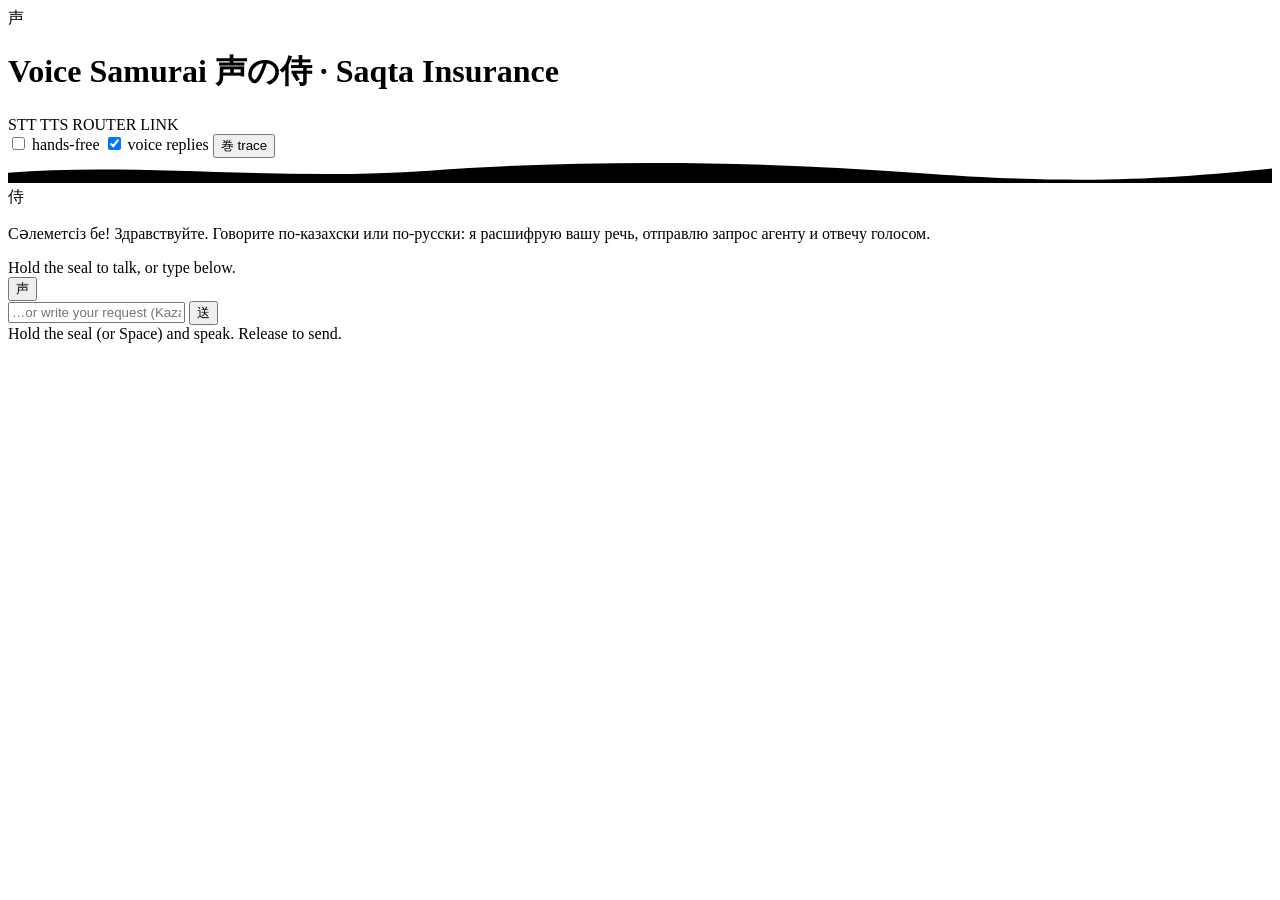
==== chat/static/index.html @ e7eb461c "Merge speech services and chat frontend; Docker stack with the Go router Bring the speech repository" ====
<!doctype html>
<html lang="en">
<head>
<meta charset="utf-8">
<meta name="viewport" content="width=device-width, initial-scale=1">
<title>Voice Samurai</title>
<link rel="preconnect" href="https://fonts.googleapis.com">
<link rel="stylesheet" href="https://fonts.googleapis.com/css2?family=Shippori+Mincho:wght@500;700&family=Noto+Serif:ital,wght@0,400;0,600;1,400&display=swap">
<link rel="stylesheet" href="/static/style.css">
</head>
<body>
<div class="seigaiha" aria-hidden="true"></div>

<header class="top">
  <div class="brand">
    <span class="kanji" aria-hidden="true">声</span>
    <div>
      <h1>Voice Samurai <span class="sub">声の侍 · Saqta Insurance</span></h1>
      <div class="crests">
        <span class="crest" id="crestStt" title="speech-to-text service">STT</span>
        <span class="crest" id="crestTts" title="text-to-speech service">TTS</span>
        <span class="crest" id="crestRouter" title="dialogue router (Go service)">ROUTER</span>
        <span class="crest" id="crestWs" title="websocket">LINK</span>
      </div>
    </div>
  </div>
  <div class="controls">
    <label class="toggle"><input type="checkbox" id="handsFree"> hands-free</label>
    <label class="toggle"><input type="checkbox" id="autoplay" checked> voice replies</label>
    <button class="ghost" id="traceBtn" title="show the routing trace">巻 trace</button>
  </div>
</header>
<svg class="brush" viewBox="0 0 1200 24" preserveAspectRatio="none" aria-hidden="true"><path d="M0 14 C 120 4, 260 22, 400 12 S 700 2, 860 14 S 1100 20, 1200 10 L1200 24 L0 24 Z" fill="currentColor"/></svg>

<main class="layout">
  <section class="scroll" id="chat" aria-live="polite">
    <div class="msg bot intro">
      <div class="seal" aria-hidden="true">侍</div>
      <div class="paper">
        <p>Сәлеметсіз бе! Здравствуйте. Говорите по-казахски или по-русски: я расшифрую вашу речь, отправлю запрос агенту и отвечу голосом.</p>
        <span class="meta">Hold the seal to talk, or type below.</span>
      </div>
    </div>
  </section>

  <aside class="byobu" id="trace" hidden>
    <h2>巻物 · Trace</h2>
    <div id="traceBody" class="tracebody"><p class="dim">No turns yet.</p></div>
  </aside>
</main>

<footer class="dock">
  <div class="live" id="live" hidden>
    <span class="dot"></span>
    <span class="livetext" id="liveText">…</span>
    <span class="blade"><i id="level"></i></span>
    <span class="timer" id="timer">0.0 s</span>
  </div>
  <div class="bar">
    <button class="hanko" id="mic" aria-label="hold to talk">
      <span class="ring"></span>
      <span class="glyph">声</span>
    </button>
    <form class="typebox" id="form" autocomplete="off">
      <input id="text" placeholder="…or write your request (Kazakh / Russian)" maxlength="2000">
      <button type="submit" class="send" aria-label="send">送</button>
    </form>
  </div>
  <div class="hint" id="hint">Hold the seal (or Space) and speak. Release to send.</div>
</footer>

<script src="/static/app.js"></script>
</body>
</html>
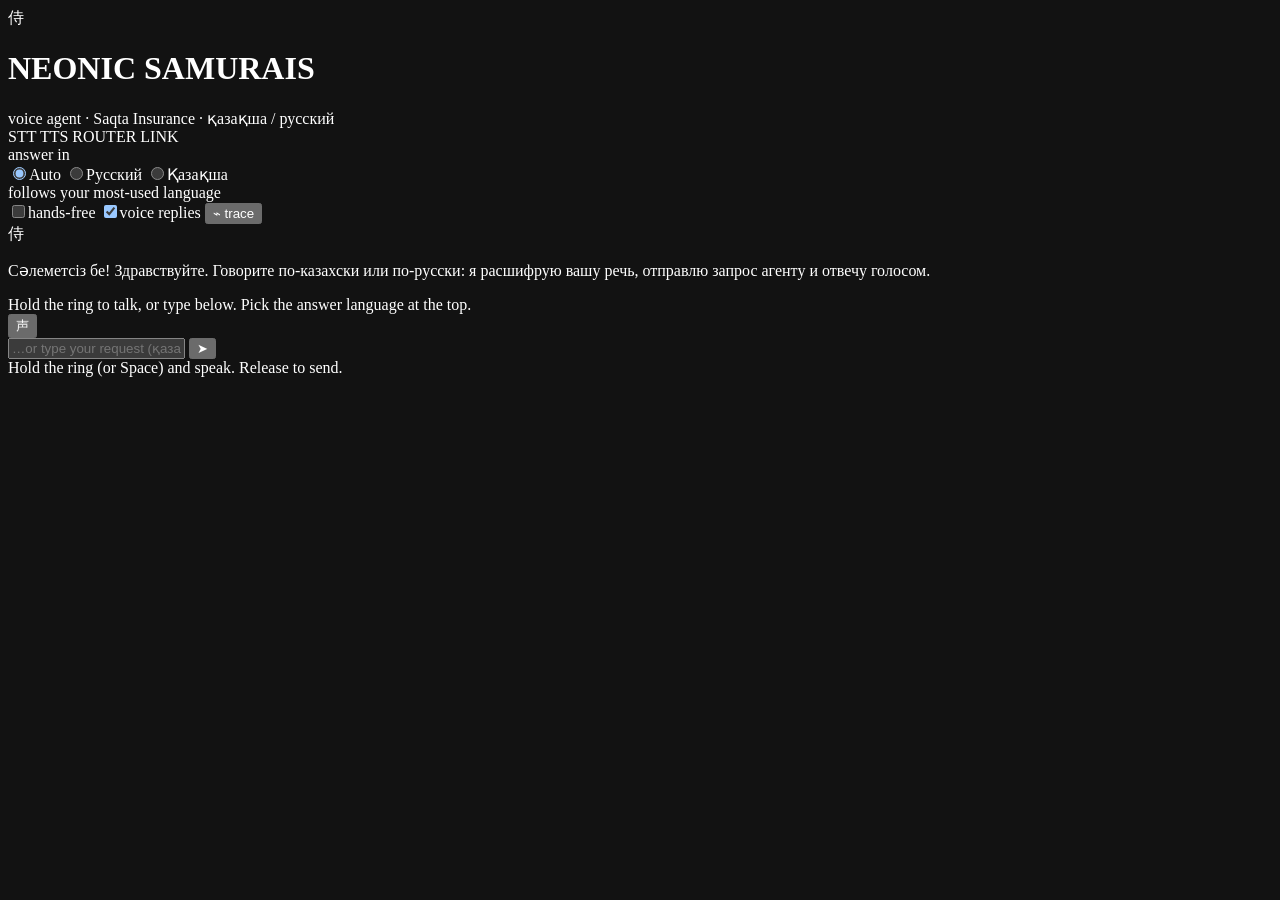
==== commit 3d576ae2: "Neonic Samurais chat redesign and answer-language picker - Restyle the chat as a neon night city (ma" ====
--- a/chat/static/index.html
+++ b/chat/static/index.html
@@ -3,19 +3,23 @@
 <head>
 <meta charset="utf-8">
 <meta name="viewport" content="width=device-width, initial-scale=1">
-<title>Voice Samurai</title>
+<meta name="color-scheme" content="dark">
+<title>Neonic Samurais</title>
 <link rel="preconnect" href="https://fonts.googleapis.com">
-<link rel="stylesheet" href="https://fonts.googleapis.com/css2?family=Shippori+Mincho:wght@500;700&family=Noto+Serif:ital,wght@0,400;0,600;1,400&display=swap">
+<link rel="preconnect" href="https://fonts.gstatic.com" crossorigin>
+<link rel="stylesheet" href="https://fonts.googleapis.com/css2?family=Unbounded:wght@500;700;900&family=Exo+2:ital,wght@0,400;0,500;0,600;1,400&family=JetBrains+Mono:wght@400;600&display=swap">
 <link rel="stylesheet" href="/static/style.css">
 </head>
 <body>
-<div class="seigaiha" aria-hidden="true"></div>
+<div class="city" aria-hidden="true"><div class="sun"></div><div class="grid"></div></div>
+<div class="scanlines" aria-hidden="true"></div>
 
 <header class="top">
   <div class="brand">
-    <span class="kanji" aria-hidden="true">声</span>
+    <span class="logo" aria-hidden="true"><span class="blade"></span><span class="kanji">侍</span></span>
     <div>
-      <h1>Voice Samurai <span class="sub">声の侍 · Saqta Insurance</span></h1>
+      <h1><span class="neon-m">NEONIC</span> <span class="neon-c">SAMURAIS</span></h1>
+      <div class="sub">voice agent · Saqta Insurance · қазақша / русский</div>
       <div class="crests">
         <span class="crest" id="crestStt" title="speech-to-text service">STT</span>
         <span class="crest" id="crestTts" title="text-to-speech service">TTS</span>
@@ -25,12 +29,22 @@
     </div>
   </div>
   <div class="controls">
-    <label class="toggle"><input type="checkbox" id="handsFree"> hands-free</label>
-    <label class="toggle"><input type="checkbox" id="autoplay" checked> voice replies</label>
-    <button class="ghost" id="traceBtn" title="show the routing trace">巻 trace</button>
+    <div class="langpick" role="radiogroup" aria-label="answer language">
+      <span class="lp-label">answer in</span>
+      <div class="seg">
+        <label><input type="radio" name="replyLang" value="auto" checked><span>Auto</span></label>
+        <label><input type="radio" name="replyLang" value="ru"><span>Русский</span></label>
+        <label><input type="radio" name="replyLang" value="kk"><span>Қазақша</span></label>
+      </div>
+      <span class="lp-note" id="langNote" title="Auto answers in the language you have used most in this conversation">follows your most-used language</span>
+    </div>
+    <div class="switches">
+      <label class="toggle"><input type="checkbox" id="handsFree"><span>hands-free</span></label>
+      <label class="toggle"><input type="checkbox" id="autoplay" checked><span>voice replies</span></label>
+      <button class="ghost" id="traceBtn" title="show the routing trace">⌁ trace</button>
+    </div>
   </div>
 </header>
-<svg class="brush" viewBox="0 0 1200 24" preserveAspectRatio="none" aria-hidden="true"><path d="M0 14 C 120 4, 260 22, 400 12 S 700 2, 860 14 S 1100 20, 1200 10 L1200 24 L0 24 Z" fill="currentColor"/></svg>
 
 <main class="layout">
   <section class="scroll" id="chat" aria-live="polite">
@@ -38,13 +52,13 @@
       <div class="seal" aria-hidden="true">侍</div>
       <div class="paper">
         <p>Сәлеметсіз бе! Здравствуйте. Говорите по-казахски или по-русски: я расшифрую вашу речь, отправлю запрос агенту и отвечу голосом.</p>
-        <span class="meta">Hold the seal to talk, or type below.</span>
+        <span class="meta">Hold the ring to talk, or type below. Pick the answer language at the top.</span>
       </div>
     </div>
   </section>
 
   <aside class="byobu" id="trace" hidden>
-    <h2>巻物 · Trace</h2>
+    <h2><span class="neon-c">//</span> TRACE</h2>
     <div id="traceBody" class="tracebody"><p class="dim">No turns yet.</p></div>
   </aside>
 </main>
@@ -53,20 +67,21 @@
   <div class="live" id="live" hidden>
     <span class="dot"></span>
     <span class="livetext" id="liveText">…</span>
-    <span class="blade"><i id="level"></i></span>
+    <span class="meter"><i id="level"></i></span>
     <span class="timer" id="timer">0.0 s</span>
   </div>
   <div class="bar">
     <button class="hanko" id="mic" aria-label="hold to talk">
       <span class="ring"></span>
+      <span class="sweep"></span>
       <span class="glyph">声</span>
     </button>
     <form class="typebox" id="form" autocomplete="off">
-      <input id="text" placeholder="…or write your request (Kazakh / Russian)" maxlength="2000">
-      <button type="submit" class="send" aria-label="send">送</button>
+      <input id="text" placeholder="…or type your request (қазақша / русский)" maxlength="2000">
+      <button type="submit" class="send" aria-label="send">➤</button>
     </form>
   </div>
-  <div class="hint" id="hint">Hold the seal (or Space) and speak. Release to send.</div>
+  <div class="hint" id="hint">Hold the ring (or Space) and speak. Release to send.</div>
 </footer>
 
 <script src="/static/app.js"></script>
